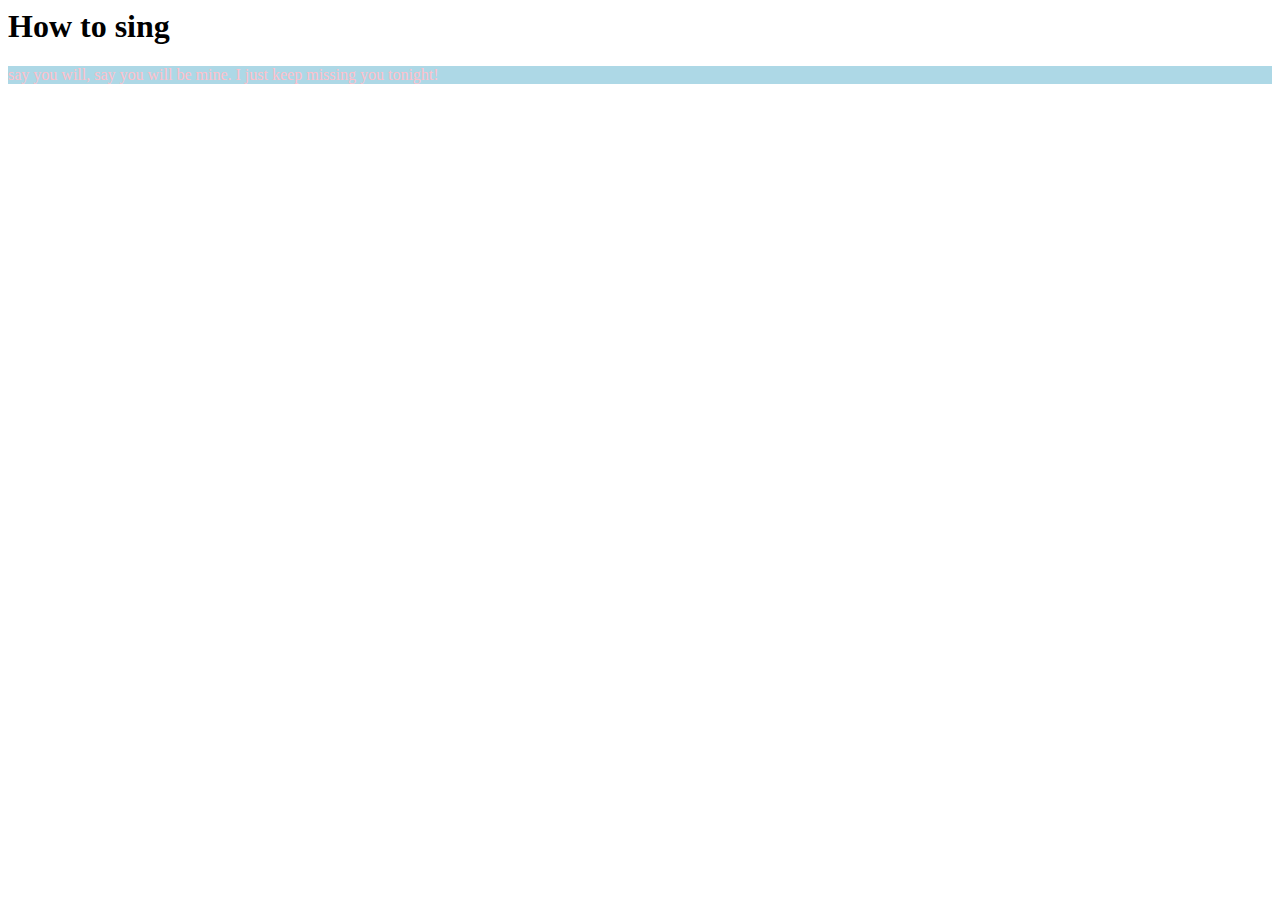
==== index.html @ 11c7a6a4 "new" ====
<html lang="en">
<head>
    <meta charset="UTF-8">
    <meta http-equiv="X-UA-Compatible" content="IE=edge">
    <meta name="viewport" content="width=device-width, initial-scale=1.0">
    <link rel="stylesheet" href="styles.css">
    <title>Document</title>
</head>
<body>
    <h1>How to sing</h1>
    <p>say you will, say you will be mine. I just keep missing you tonight!</p>
</body>
</html>
---- styles.css ----
p {
    color: pink;
    background: lightblue;
}
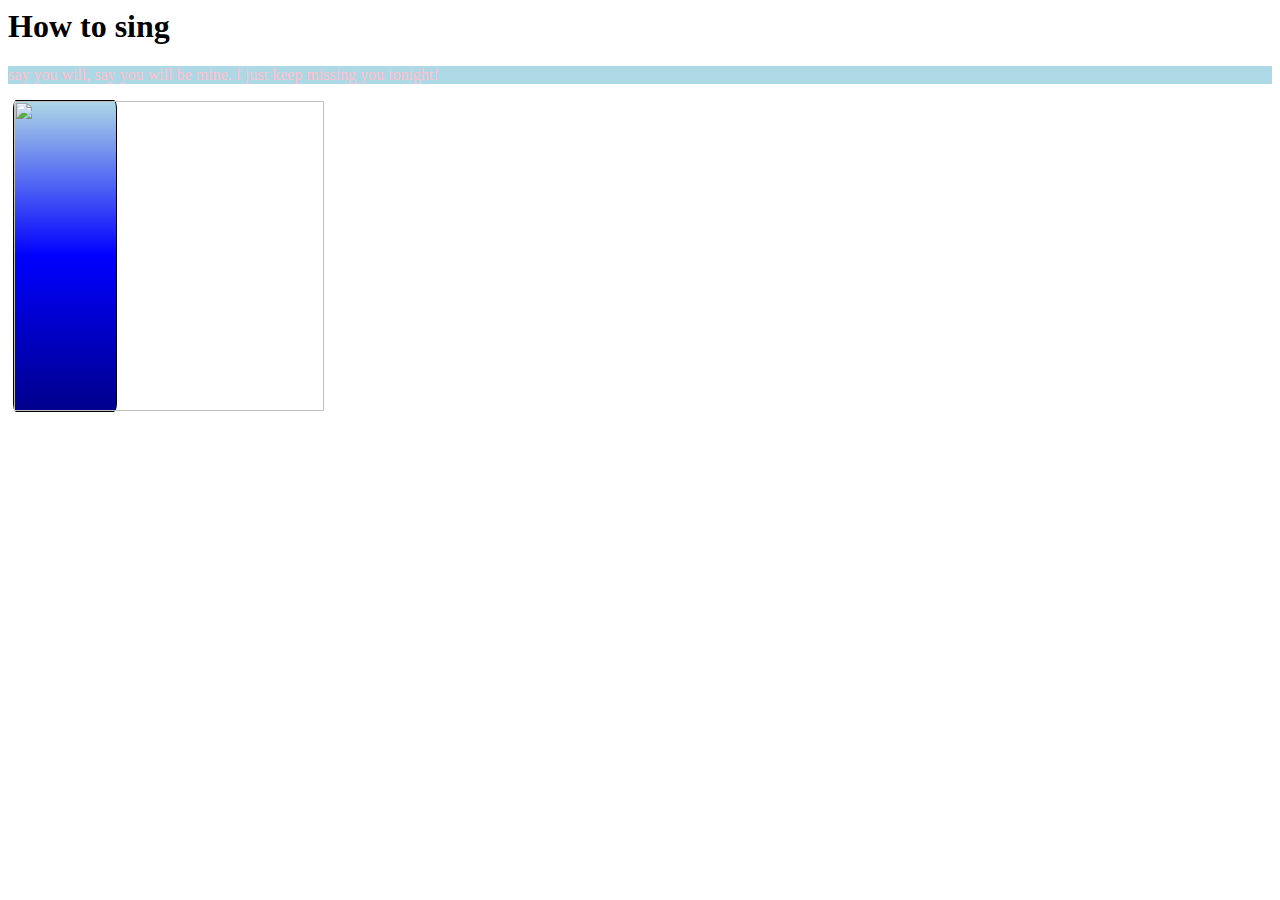
==== commit b12d5376: "new" ====
--- a/index.html
+++ b/index.html
@@ -9,5 +9,10 @@
 <body>
     <h1>How to sing</h1>
     <p>say you will, say you will be mine. I just keep missing you tonight!</p>
+    <aside class="banner">
+        <!--<div><a href="#">Liên hệ quảng cáo</a></div>
+         <div><a href="#">Liên hệ quảng cáo</a></div> -->
+        <div><img src="https://previews.123rf.com/images/maximkostenko/maximkostenko1504/maximkostenko150400041/38787597-woman-s-hand-holding-something-isolated-on-white.jpg" alt="" width="310px"></div>
+    </aside>
 </body>
 </html>--- a/styles.css
+++ b/styles.css
@@ -1,4 +1,59 @@
 p {
     color: pink;
     background: lightblue;
+}:root {
+    --width: 80%;
+}
+ul {
+    list-style-type: none;
+    display: flex;
+}
+.banner div{
+    border: 1px solid black;
+    font-size: 1.5rem;
+    width: calc((100% - var(--width))/2 - 2%);
+    margin: auto 0;
+    position: fixed;
+    display: block;
+    /*transition: transform 0.5s;*/
+    border-radius: 3%;
+    background: linear-gradient(lightblue, blue, darkblue);
+    animation: movement 1.5s infinite;
+}
+.banner div a{
+    display: block;
+    padding: 5rem 0.5rem;
+    text-decoration: none;
+    text-align: center;
+    color: white;
+}
+.banner div:first-child {
+    left: 1%;
+}
+.banner div:first-child:hover{
+    transform: skew(5deg);
+}
+.banner div:last-child {
+    left: 1%;
+}
+.banner div:last-child:hover{
+    transform: skew(-5deg);
+}
+@keyframes movement{
+    0% {
+        top: 10%;
+        transform: skew(2deg);
+    }
+    50%{
+        top: 70%;
+        transform: skew(-3deg);
+    }
+    100% {
+        top: 10%;
+        transform: skew(-5deg);
+    }
+}
+section {
+    width: var(--width);
+    margin: 0 auto;
 }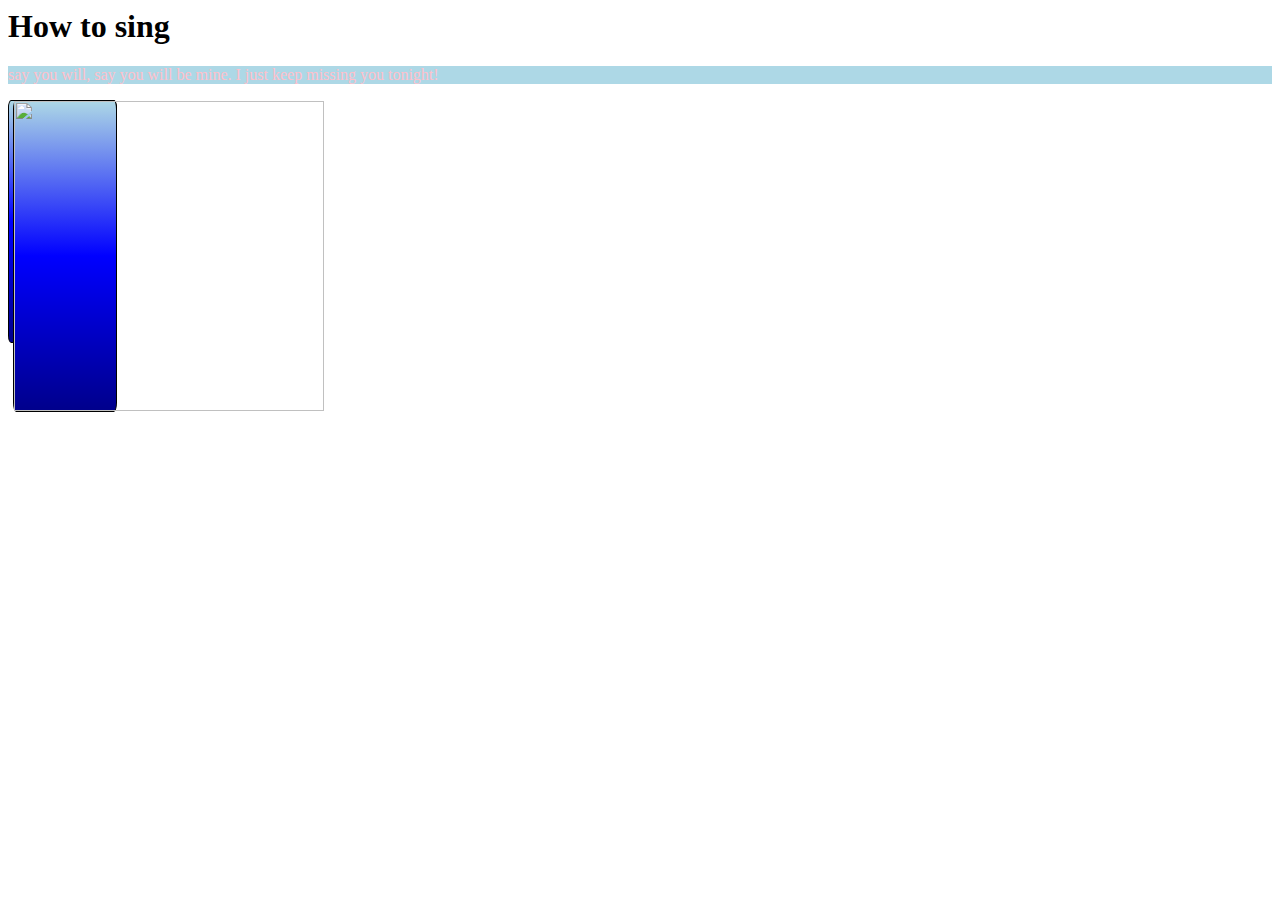
==== commit 8042abc5: "new" ====
--- a/index.html
+++ b/index.html
@@ -10,9 +10,9 @@
     <h1>How to sing</h1>
     <p>say you will, say you will be mine. I just keep missing you tonight!</p>
     <aside class="banner">
-        <!--<div><a href="#">Liên hệ quảng cáo</a></div>
-         <div><a href="#">Liên hệ quảng cáo</a></div> -->
-        <div><img src="https://previews.123rf.com/images/maximkostenko/maximkostenko1504/maximkostenko150400041/38787597-woman-s-hand-holding-something-isolated-on-white.jpg" alt="" width="310px"></div>
+        <div><a href="#">Liên hệ quảng cáo</a></div>
+         <div><a href="#">Liên hệ quảng cáo</a></div> 
+        <!----><div><img src="https://previews.123rf.com/images/maximkostenko/maximkostenko1504/maximkostenko150400041/38787597-woman-s-hand-holding-something-isolated-on-white.jpg" alt="" width="310px"></div>
     </aside>
 </body>
 </html>--- a/styles.css
+++ b/styles.css
@@ -15,7 +15,7 @@
     margin: auto 0;
     position: fixed;
     display: block;
-    /*transition: transform 0.5s;*/
+    transition: transform 0.5s;
     border-radius: 3%;
     background: linear-gradient(lightblue, blue, darkblue);
     animation: movement 1.5s infinite;
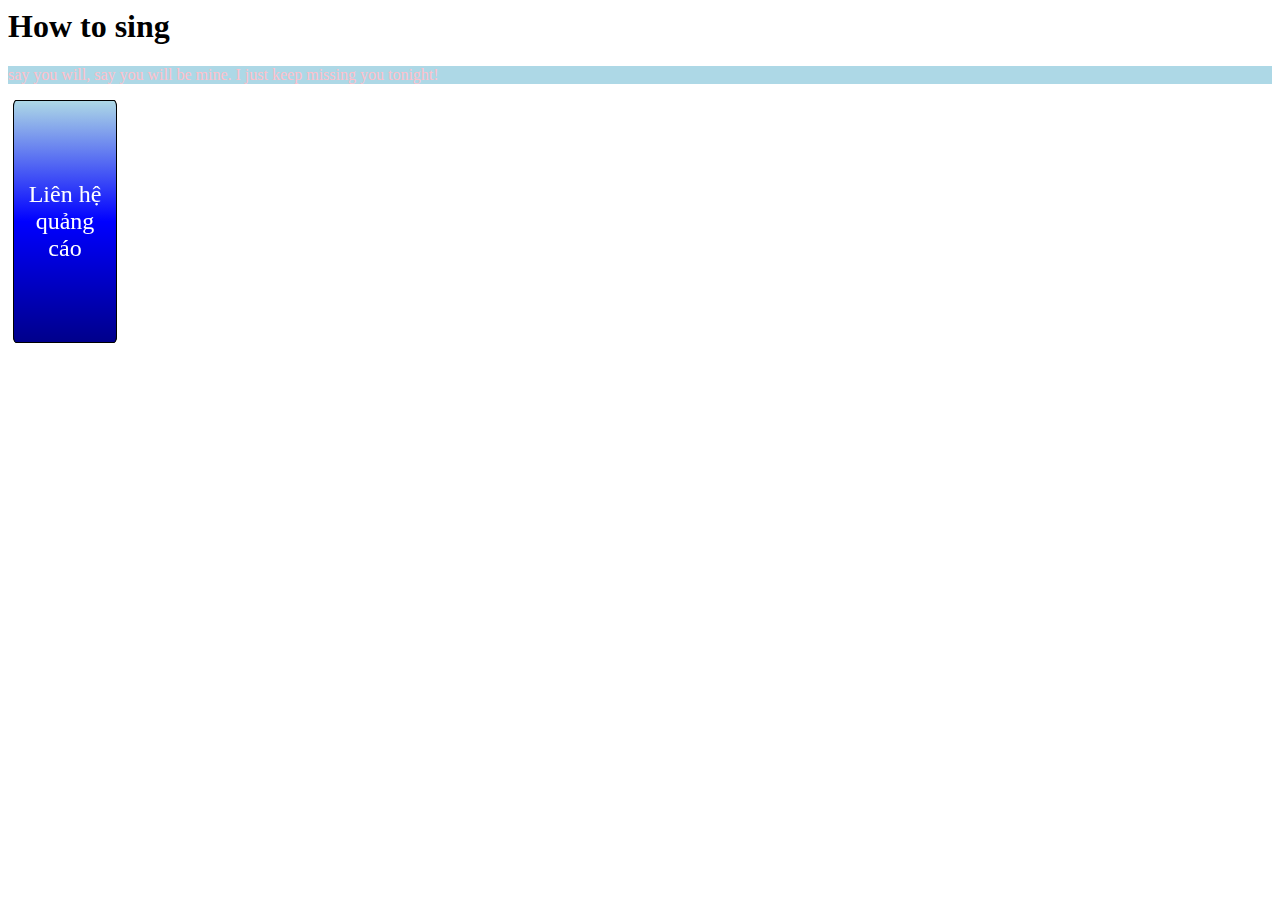
==== commit 94bcae86: "new" ====
--- a/index.html
+++ b/index.html
@@ -12,7 +12,7 @@
     <aside class="banner">
         <div><a href="#">Liên hệ quảng cáo</a></div>
          <div><a href="#">Liên hệ quảng cáo</a></div> 
-        <!----><div><img src="https://previews.123rf.com/images/maximkostenko/maximkostenko1504/maximkostenko150400041/38787597-woman-s-hand-holding-something-isolated-on-white.jpg" alt="" width="310px"></div>
+        <!--<div><img src="https://previews.123rf.com/images/maximkostenko/maximkostenko1504/maximkostenko150400041/38787597-woman-s-hand-holding-something-isolated-on-white.jpg" alt="" width="310px"></div>-->
     </aside>
 </body>
 </html>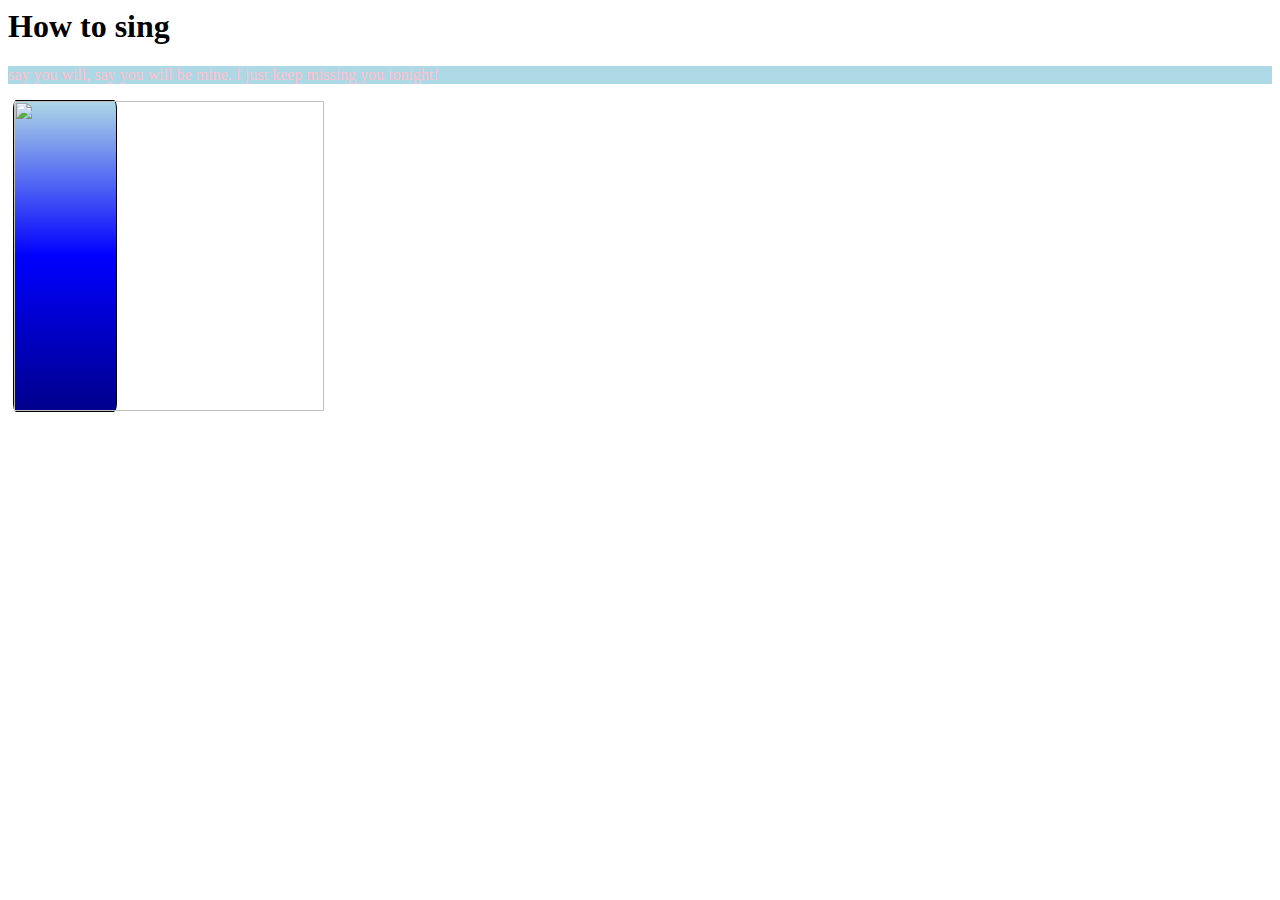
==== commit 330f3b48: "Update index.html" ====
--- a/index.html
+++ b/index.html
@@ -10,9 +10,9 @@
     <h1>How to sing</h1>
     <p>say you will, say you will be mine. I just keep missing you tonight!</p>
     <aside class="banner">
-        <div><a href="#">Liên hệ quảng cáo</a></div>
-         <div><a href="#">Liên hệ quảng cáo</a></div> 
-        <!--<div><img src="https://previews.123rf.com/images/maximkostenko/maximkostenko1504/maximkostenko150400041/38787597-woman-s-hand-holding-something-isolated-on-white.jpg" alt="" width="310px"></div>-->
+        <!--<div><a href="#">Liên hệ quảng cáo</a></div>
+        <div><a href="#">Liên hệ quảng cáo</a></div> -->
+        <div><img src="https://previews.123rf.com/images/maximkostenko/maximkostenko1504/maximkostenko150400041/38787597-woman-s-hand-holding-something-isolated-on-white.jpg" alt="" width="310px"></div>
     </aside>
 </body>
 </html>--- a/styles.css
+++ b/styles.css
@@ -34,7 +34,7 @@
     transform: skew(5deg);
 }
 .banner div:last-child {
-    left: 1%;
+    right: 1%;
 }
 .banner div:last-child:hover{
     transform: skew(-5deg);
